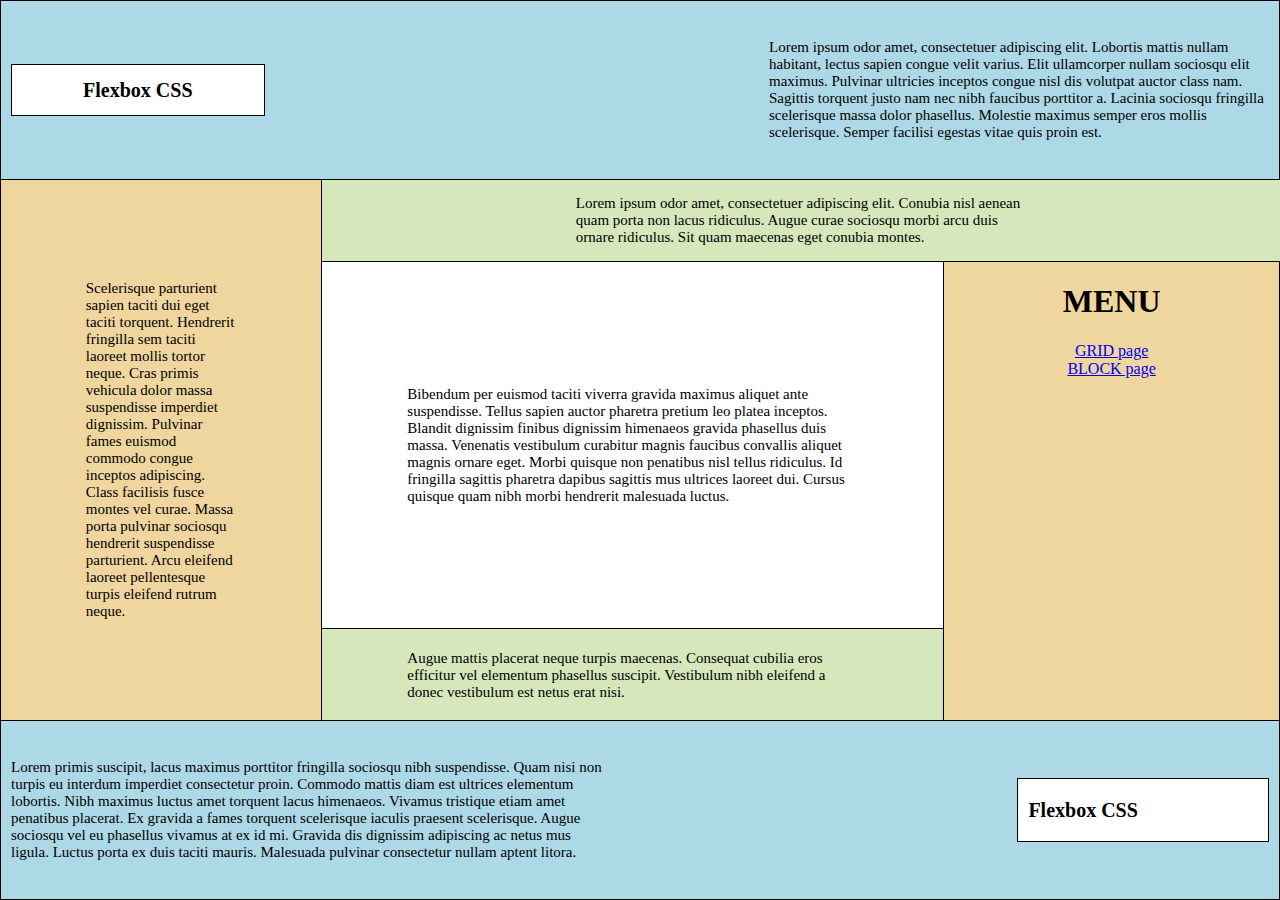
==== index.html @ c5c8001f "initial commit" ====
<!DOCTYPE html>
<html>

<head>
    <link rel="stylesheet" type="text/css" href="index.css" />
</head>

<body>
    <div id="main">
        <div id="div1">
            <div id="divX">
                <h1>
                    Flexbox CSS
                </h1>
            </div>

            <p>
                Lorem ipsum odor amet, consectetuer adipiscing elit. Lobortis mattis nullam habitant, lectus sapien
                congue velit varius.
                Elit ullamcorper nullam sociosqu elit maximus. Pulvinar ultricies inceptos congue nisl dis volutpat
                auctor class nam.
                Sagittis torquent justo nam nec nibh faucibus porttitor a. Lacinia sociosqu fringilla scelerisque massa
                dolor phasellus.
                Molestie maximus semper eros mollis scelerisque. Semper facilisi egestas vitae quis proin est.
            </p>
        </div>

        <div id="div2-6">

            <div id="div2">
                <p>
                    Scelerisque parturient sapien taciti dui eget taciti torquent.
                    Hendrerit fringilla sem taciti laoreet mollis tortor neque.
                    Cras primis vehicula dolor massa suspendisse imperdiet dignissim.
                    Pulvinar fames euismod commodo congue inceptos adipiscing.
                    Class facilisis fusce montes vel curae.
                    Massa porta pulvinar sociosqu hendrerit suspendisse parturient.
                    Arcu eleifend laoreet pellentesque turpis eleifend rutrum neque.

                </p>
            </div>

            <div id="div3-6">
                <div id="div3">
                    <p>
                        Lorem ipsum odor amet, consectetuer adipiscing elit.
                        Conubia nisl aenean quam porta non lacus ridiculus.
                        Augue curae sociosqu morbi arcu duis ornare ridiculus.
                        Sit quam maecenas eget conubia montes.

                    </p>
                </div>

                <div id="div4-6">
                    <div id="div4_6">
                        <div id="div4">
                            <p>
                                Bibendum per euismod taciti viverra gravida maximus aliquet ante suspendisse. Tellus
                                sapien auctor pharetra pretium leo platea inceptos. Blandit dignissim finibus dignissim
                                himenaeos gravida phasellus duis massa. Venenatis vestibulum curabitur magnis faucibus
                                convallis aliquet magnis ornare eget. Morbi quisque non penatibus nisl tellus ridiculus.
                                Id fringilla sagittis pharetra dapibus sagittis mus ultrices laoreet dui. Cursus quisque
                                quam nibh morbi hendrerit malesuada luctus.
                            </p>
                        </div>

                        <div id="div6">
                            <p>
                                Augue mattis placerat neque turpis maecenas. Consequat cubilia eros efficitur vel
                                elementum phasellus suscipit. Vestibulum nibh eleifend a donec vestibulum est netus erat
                                nisi.
                            </p>
                        </div>
                    </div>

                    <div id="div5">
                        <h1>
                            MENU
                        </h1>
                        <a href="grid.html">GRID page</a>
                        <a href="block.html">BLOCK page</a>
                    </div>

                </div>
            </div>

        </div>

        <div id="div7">
            <p>
                Lorem primis suscipit, lacus maximus porttitor fringilla sociosqu nibh suspendisse. Quam nisi non turpis
                eu interdum imperdiet consectetur proin. Commodo mattis diam est ultrices elementum lobortis.

                Nibh maximus luctus amet torquent lacus himenaeos. Vivamus tristique etiam amet penatibus placerat. Ex
                gravida a fames torquent scelerisque iaculis praesent scelerisque. Augue sociosqu vel eu phasellus
                vivamus at ex id mi. Gravida dis dignissim adipiscing ac netus mus ligula. Luctus porta ex duis taciti
                mauris. Malesuada pulvinar consectetur nullam aptent litora.
            </p>
            <div id="divY">
                <h1>
                    Flexbox CSS
                </h1>
            </div>
        </div>
    </div>
</body>

</html>
---- index.css ----
#div1 {
    height: 20%;
    display: flex;
    box-sizing: border-box;
    justify-content: space-between;
    padding: 10px;
    background-color: lightblue;
    border: solid black 1px;
    align-items: center;

    p {
        color: black;
        font-size: 15px;
        width: 500px;
    }
}

#divX {
    background-color: white;
    width: 20%;
    height: 50px;
    display: flex;
    justify-content: center;
    border: solid black 1px;

    h1 {
        margin-block: auto;
        font-size: 20px;
    }
}


#div2-6 {
    height: 60%;
    display: flex;
}

#div2 {
    background-color: rgb(239, 213, 158);
    width: 25%;
    display: flex;
    border-right-style: solid;
    border-left-style: solid;
    border-right-width: 1px;
    border-left-width: 1px;

    p {
        color: black;
        font-size: 15px;
        margin: auto;
        width: 150px;
    }
}

#div3-6 {
    width: 75%;

    p {
        color: black;
        font-size: 15px;
        width: 450px;
        margin: auto;
    }
}

#div3 {
    background-color: rgb(213, 231, 187);
    width: 100%;
    height: 15%;
    display: flex;
    border-right-style: solid;
    border-bottom-style: solid;
    border-right-width: 1px;
    border-bottom-width: 1px;
}

#div4-6 {
    width: 100%;
    height: 85%;
    display: flex;
}

#div4_6 {
    width: 65%;
    height: 100%;
    display: flex;
    flex-direction: column;
}

#div4 {
    width: 100%;
    height: 80%;
    display: flex;
    border-bottom-style: solid;
    border-bottom-width: 1px;
}

#div6 {
    background-color: rgb(213, 231, 187);
    width: 100%;
    height: 20%;
    display: flex;
}

#div5 {
    background-color: rgb(239, 213, 158);
    width: 35%;
    height: 100%;
    display: flex;
    flex-direction: column;
    align-items: center;
    border-right-style: solid;
    border-left-style: solid;
    border-right-width: 1px;
    border-left-width: 1px;
}

#div7 {
    height: 20%;
    display: flex;
    box-sizing: border-box;
    justify-content: space-between;
    padding: 10px;
    background-color: lightblue;
    border: solid black 1px;
    align-items: center;

    p {
        color: black;
        font-size: 15px;
        width: 600px;
    }
}

#divY {
    box-sizing: border-box;
    background-color: white;
    width: 20%;
    height: 40%;
    display: flex;
    border: solid black 1px;
    padding-left: 10px;

    h1 {
        margin-block: auto;
        font-size: 20px;
    }
}

#main {
    height: 100%;
    display: flex;
    flex-direction: column;
    overflow: hidden;
}

body {
    margin: 0px;
    height: 100vh;
}

div {
    overflow: hidden;
}
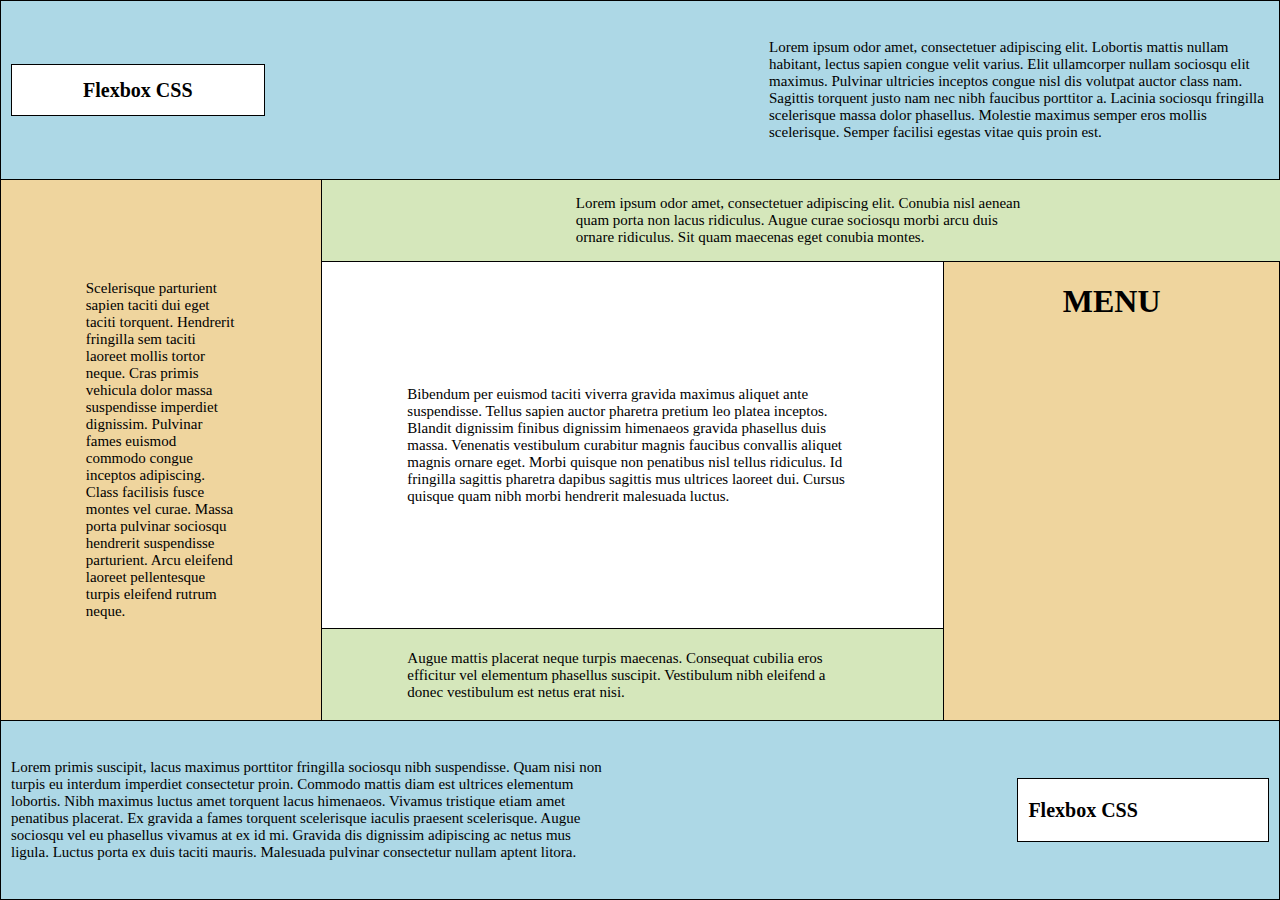
==== commit fec834d1: "initial commit" ====
--- a/index.html
+++ b/index.html
@@ -77,8 +77,6 @@
                         <h1>
                             MENU
                         </h1>
-                        <a href="grid.html">GRID page</a>
-                        <a href="block.html">BLOCK page</a>
                     </div>
 
                 </div>
